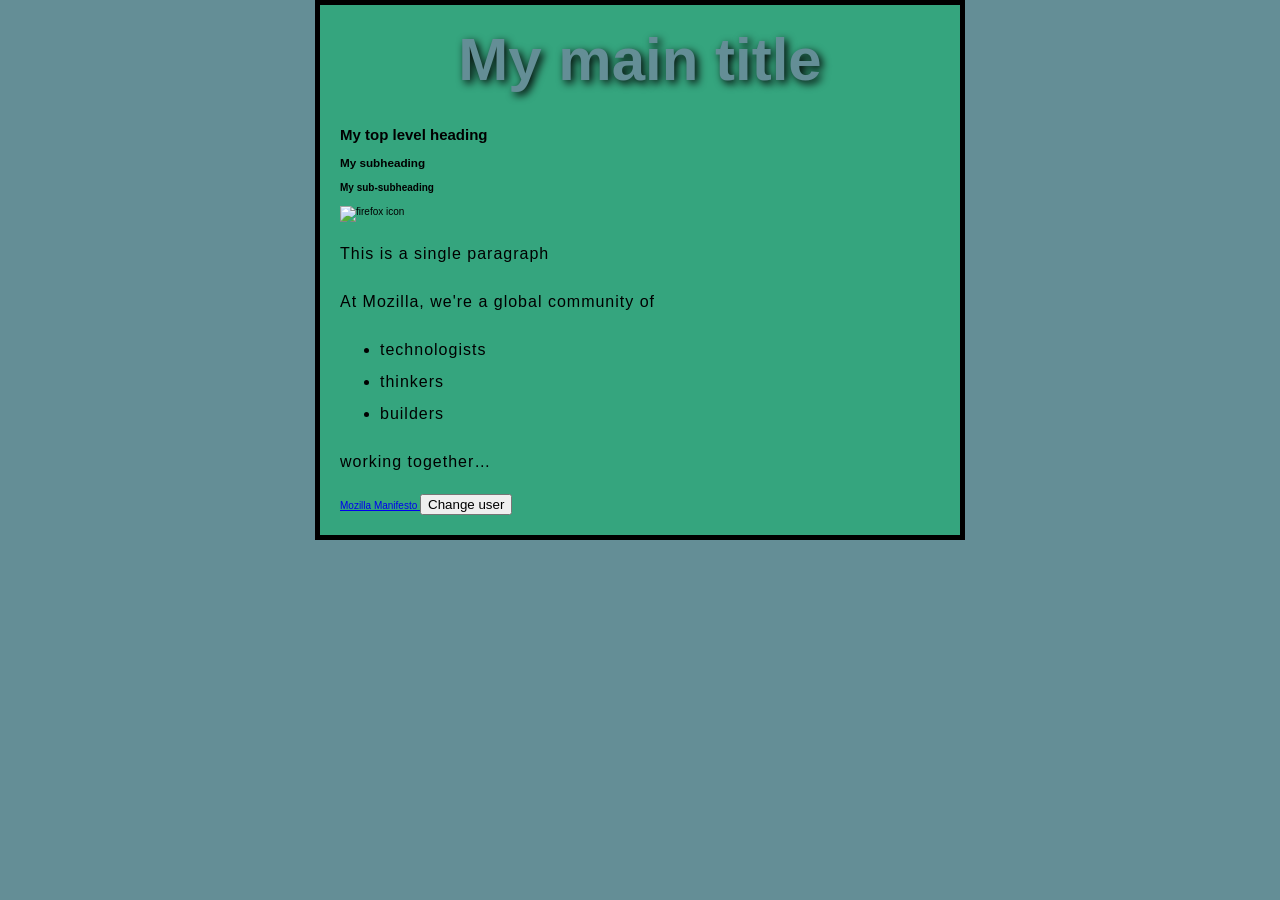
==== index.html @ 7b050227 "Add files via upload" ====
<!doctype html>
<!-- 文档类型声明，遗留 -->

<html lang="en-US">
  <!-- html 元素包裹整个页面的所有内容，根元素
   lang 属性设置文档主要语言   -->
  <head>
    <!-- head 元素作为容器，存放所有非内容元素 -->
    <meta charset="utf-8" />
    <!-- meta charset 设置文档字符集 -->

    <meta name="viewport" content="width=device-width" />
    <!-- viewport 元素确保页面以浏览器视口的宽度渲染，防止移动浏览器渲染超出视口宽度的页面，然后再将其缩小。 -->

    <title>My test page</title>
    <!-- title 元素设置页面的标题，这是在浏览器标签中加载页面时显示的标题。它也用于描述当您将页面加入书签/收藏时的情况。 -->
    <link href="styles/style.css" rel="stylesheet" />

    <!-- <link rel="preconnect" href="https://fonts.googleapis.com" />
    <link rel="preconnect" href="https://fonts.gstatic.com" crossorigin />
    <link
      href="https://fonts.googleapis.com/css2?family=Roboto:ital,wght@0,100..900;1,100..900&display=swap"
      rel="stylesheet"
    /> -->
    <!-- preconnect 减少连接加载延迟 
     crossorigin 允许跨源资源访问 -->
    <link
      href="https://fonts.lug.ustc.edu.cn/css2?family=Roboto:ital,wght@0,100..900;1,100..900&display=swap"
      rel="stylesheet"
    />

    <script async src="scripts/main.js"></script>
    <!-- async 表示脚本采用异步加载模式
     无阻塞加载，下载完成后立即执行 -->
  </head>

  <body>
    <!-- body 元素包含所有你想在用户访问你的页面时展示的内容 -->
    <!-- 4 heading levels: -->
    <h1>My main title</h1>
    <h2>My top level heading</h2>
    <h3>My subheading</h3>
    <h4>My sub-subheading</h4>
    <!-- HTML 包含 6 个标题级别，h1-h6 -->

    <img src="images/firefox-icon.png" alt="firefox icon" />
    <!-- img 元素使用其 属性src 的路径嵌入图像 
      alt 属性 为无法看到图像的用户指定描述性文本-->

    <p>This is a single paragraph</p>
    <!-- 段落 p 元素用于包含文本段落 -->

    <p>At Mozilla, we're a global community of</p>

    <ul>
      <li>technologists</li>
      <li>thinkers</li>
      <li>builders</li>
    </ul>
    <!-- 无序列表用于项目顺序无关紧要的列表，例如购物清单。这些列表被包裹在 <ul> 元素中。
    有序列表 用于项目顺序重要的列表，例如食谱中的烹饪步骤列表。这些列表被包裹在一个 <ol> 元素中。
    列表中的每个项目都放在一个 <li>（列表项）元素内。 -->
    <p>working together…</p>

    <a href="https://www.mozilla.org/en-US/about/manifesto/">
      Mozilla Manifesto
    </a>
    <!-- 要添加链接，我们需要使用一个 <a> 元素，“a”是“anchor”（锚点）的缩写 -->

    <button>Change user</button>
  </body>
</html>
---- styles/style.css ----
/* 

p,
.my-class,
#my-id {
  color: red;
} 
  
*/

/* 
    规则集
    p 选择器，选择样式的元素
    {} 内的行称作 声明，对属性设置值
    color 属性
    red 值 
    ;   声明分隔符
    ：  属性与值分隔符

    一个规则集包含多个选择器，使用 逗号 隔开
*/

html {
  /* px means "pixels". The base font size is now 10 pixels high */
  font-size: 10px;
  /* Replace PLACEHOLDER with the font-family property value you got from Google Fonts */
  font-family: "Roboto", sans-serif;
}
/* <html> 元素内部的所有元素将继承相同的 font-size 和 font-family。 */

h1 {
  font-size: 60px;
  text-align: center;
}

p,
li {
  font-size: 16px;
  line-height: 2;
  letter-spacing: 1px;
}

html {
  background-color: #648e96;
}

body {
  width: 600px;
  margin: 0 auto;
  background-color: #35a57e;
  padding: 0 20px 20px 20px;
  border: 5px solid black;
}
/* 当你在 margin 或 padding 等属性上设置两个值时，
第一个值会影响元素的顶部和底部（在这个例子中设置为 0）；
第二个值会影响左侧和右侧。
auto 是一个特殊值，
它会将可用的水平空间平均分配到左侧和右侧。 

padding: 0 20px 20px 20px;：
这些值按顺序设置了顶部、右边、底部和左边的 padding。*/

h1 {
  margin: 0;
  padding: 20px 0;
  color: #648e96;
  text-shadow: 3px 3px 8px black;
}
/* text-shadow 为元素文本内容应用阴影：
第一个像素值设定了水平偏移 ：阴影从文字移动的距离。
第二个像素值设置阴影的垂直偏移 ：它向下移动的距离。
第三个像素值设置阴影的模糊半径 。更大的值会产生更模糊的阴影。
第四个值设置阴影的基础颜色。 */

img {
  display: block;
  margin: 0 auto;
  max-width: 100%;
}
/* <body> 元素是一个 块 元素，
这意味着它在页面上占据空间，
并且可以接受边距、填充和其他框属性。
另一方面，<img>（图像）元素是 行内 元素：
默认情况下，它们不会像块元素那样接受边距值。
为了让这个图像的自动边距技巧生效，
我们必须通过使用 display: block; 给它块级行为。 */

.done {
  color: darkseagreen;
  text-decoration: line-through solid black 2px;
}
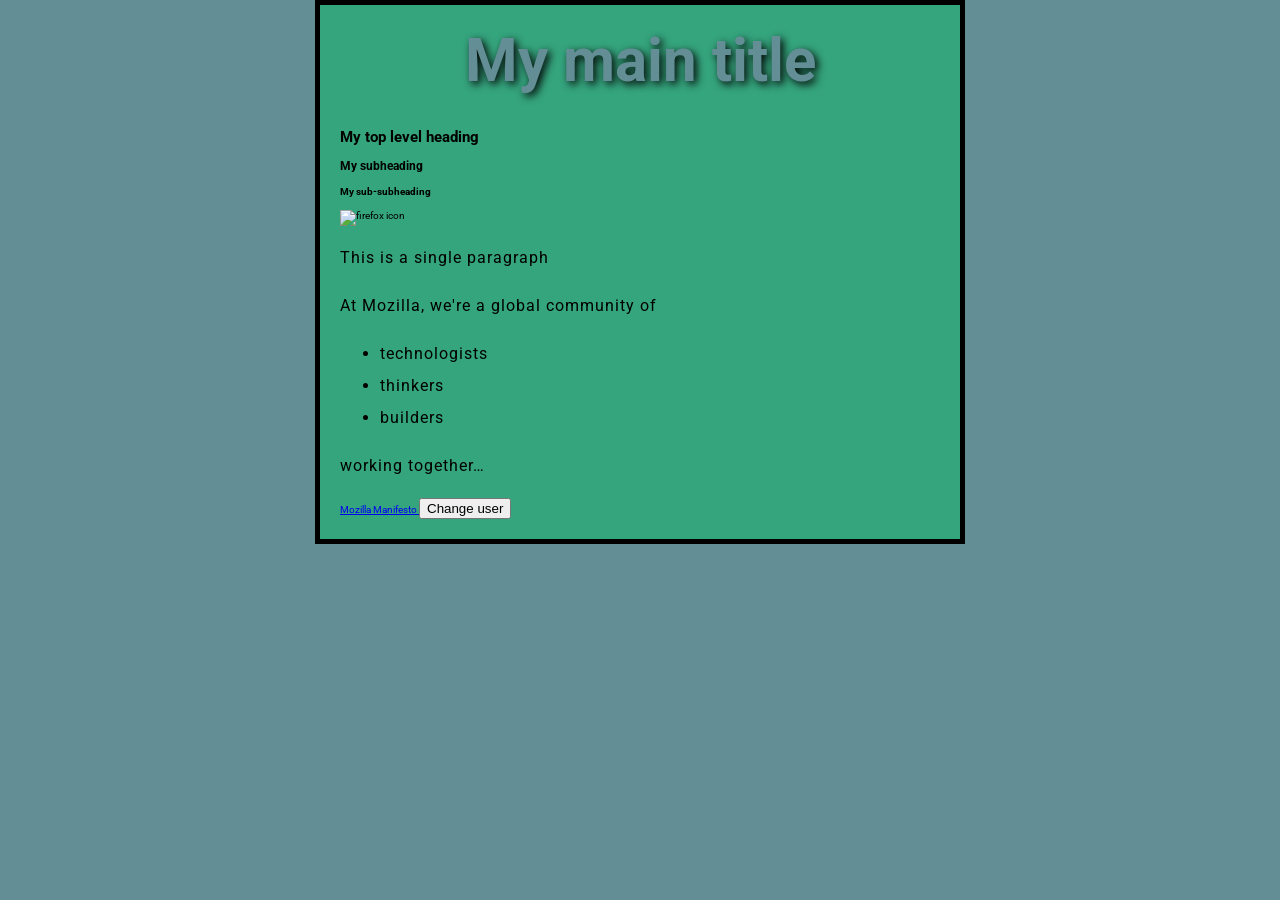
==== commit 75ca08bb: "Update index.html" ====
--- a/index.html
+++ b/index.html
@@ -25,7 +25,7 @@
     <!-- preconnect 减少连接加载延迟 
      crossorigin 允许跨源资源访问 -->
     <link
-      href="https://fonts.lug.ustc.edu.cn/css2?family=Roboto:ital,wght@0,100..900;1,100..900&display=swap"
+      href="https://fonts.font.im/css2?family=Roboto:ital,wght@0,100..900;1,100..900&display=swap"
       rel="stylesheet"
     />
 
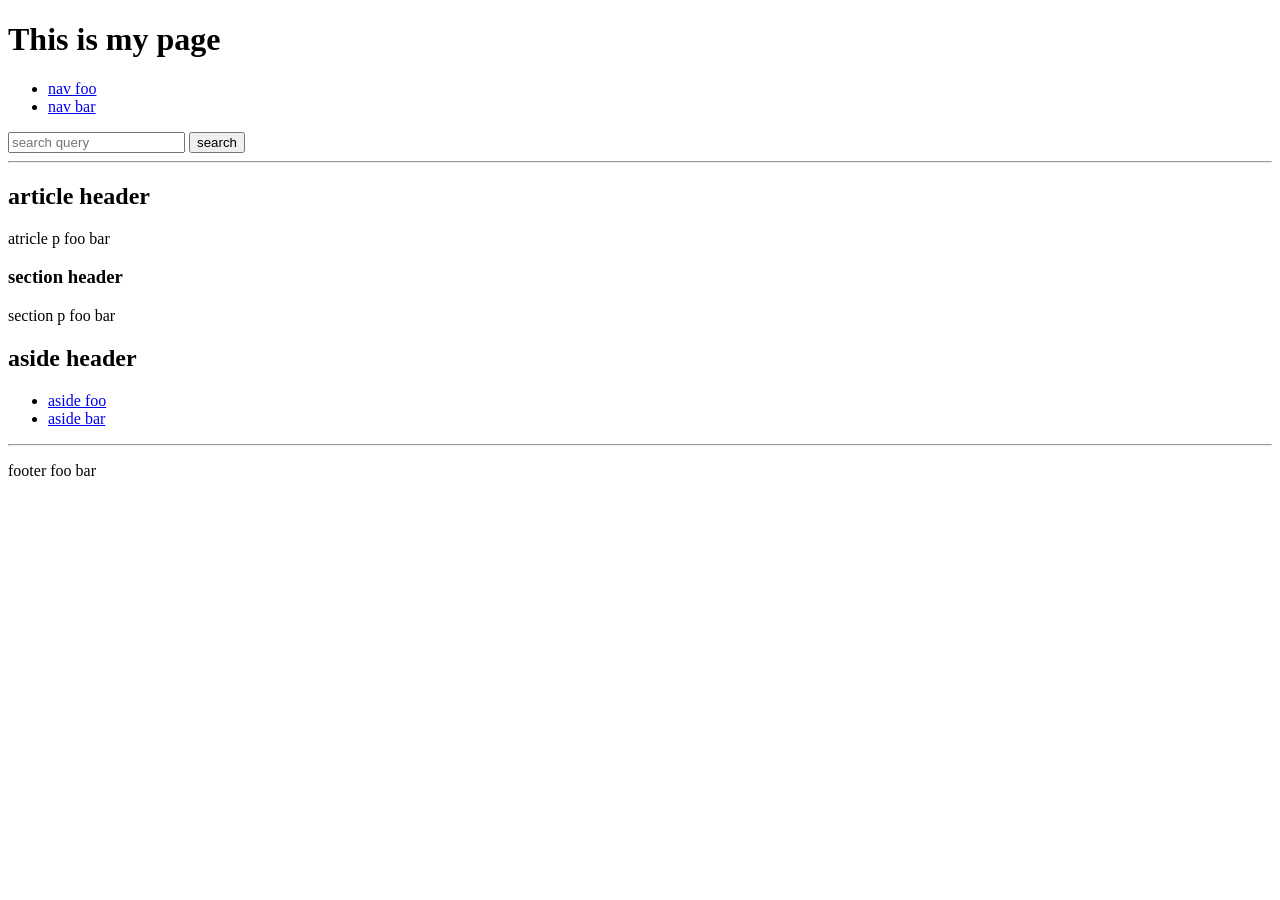
==== commit 3687913b: "Create index.html" ====
--- a/index.html
+++ b/index.html
@@ -1,72 +1,56 @@
 <!doctype html>
-<!-- 文档类型声明，遗留 -->
+<html lang="en-US">
+  <head>
+    <meta charset="utf-8" />
+    <meta name="viewport" content="width=device-width" />
 
-<html lang="en-US">
-  <!-- html 元素包裹整个页面的所有内容，根元素
-   lang 属性设置文档主要语言   -->
-  <head>
-    <!-- head 元素作为容器，存放所有非内容元素 -->
-    <meta charset="utf-8" />
-    <!-- meta charset 设置文档字符集 -->
+    <title>test page title</title>
+    <link name="stylesheet" href="style.css" />
+    <script src="script.js" defer></script>
+  </head>
+  <body>
+    <header>
+      <h1>This is my page</h1>
+    </header>
 
-    <meta name="viewport" content="width=device-width" />
-    <!-- viewport 元素确保页面以浏览器视口的宽度渲染，防止移动浏览器渲染超出视口宽度的页面，然后再将其缩小。 -->
+    <nav>
+      <ul>
+        <li><a href="#">nav foo</a></li>
+        <li><a href="#">nav bar</a></li>
+      </ul>
 
-    <title>My test page</title>
-    <!-- title 元素设置页面的标题，这是在浏览器标签中加载页面时显示的标题。它也用于描述当您将页面加入书签/收藏时的情况。 -->
-    <link href="styles/style.css" rel="stylesheet" />
+      <form>
+        <input type="search" name="search-box" placeholder="search query" />
+        <input type="submit" value="search" />
+      </form>
+    </nav>
 
-    <!-- <link rel="preconnect" href="https://fonts.googleapis.com" />
-    <link rel="preconnect" href="https://fonts.gstatic.com" crossorigin />
-    <link
-      href="https://fonts.googleapis.com/css2?family=Roboto:ital,wght@0,100..900;1,100..900&display=swap"
-      rel="stylesheet"
-    /> -->
-    <!-- preconnect 减少连接加载延迟 
-     crossorigin 允许跨源资源访问 -->
-    <link
-      href="https://fonts.font.im/css2?family=Roboto:ital,wght@0,100..900;1,100..900&display=swap"
-      rel="stylesheet"
-    />
+    <hr />
 
-    <script async src="scripts/main.js"></script>
-    <!-- async 表示脚本采用异步加载模式
-     无阻塞加载，下载完成后立即执行 -->
-  </head>
+    <main>
+      <article>
+        <h2>article header</h2>
+        <p>atricle p foo bar</p>
 
-  <body>
-    <!-- body 元素包含所有你想在用户访问你的页面时展示的内容 -->
-    <!-- 4 heading levels: -->
-    <h1>My main title</h1>
-    <h2>My top level heading</h2>
-    <h3>My subheading</h3>
-    <h4>My sub-subheading</h4>
-    <!-- HTML 包含 6 个标题级别，h1-h6 -->
+        <section>
+          <h3>section header</h3>
+          <p>section p foo bar</p>
+        </section>
+      </article>
 
-    <img src="images/firefox-icon.png" alt="firefox icon" />
-    <!-- img 元素使用其 属性src 的路径嵌入图像 
-      alt 属性 为无法看到图像的用户指定描述性文本-->
+      <aside>
+        <h2>aside header</h2>
+        <ul>
+          <li><a href="#">aside foo</a></li>
+          <li><a href="#">aside bar</a></li>
+        </ul>
+      </aside>
+    </main>
 
-    <p>This is a single paragraph</p>
-    <!-- 段落 p 元素用于包含文本段落 -->
+    <hr />
 
-    <p>At Mozilla, we're a global community of</p>
-
-    <ul>
-      <li>technologists</li>
-      <li>thinkers</li>
-      <li>builders</li>
-    </ul>
-    <!-- 无序列表用于项目顺序无关紧要的列表，例如购物清单。这些列表被包裹在 <ul> 元素中。
-    有序列表 用于项目顺序重要的列表，例如食谱中的烹饪步骤列表。这些列表被包裹在一个 <ol> 元素中。
-    列表中的每个项目都放在一个 <li>（列表项）元素内。 -->
-    <p>working together…</p>
-
-    <a href="https://www.mozilla.org/en-US/about/manifesto/">
-      Mozilla Manifesto
-    </a>
-    <!-- 要添加链接，我们需要使用一个 <a> 元素，“a”是“anchor”（锚点）的缩写 -->
-
-    <button>Change user</button>
+    <footer>
+      <p>footer foo bar</p>
+    </footer>
   </body>
 </html>
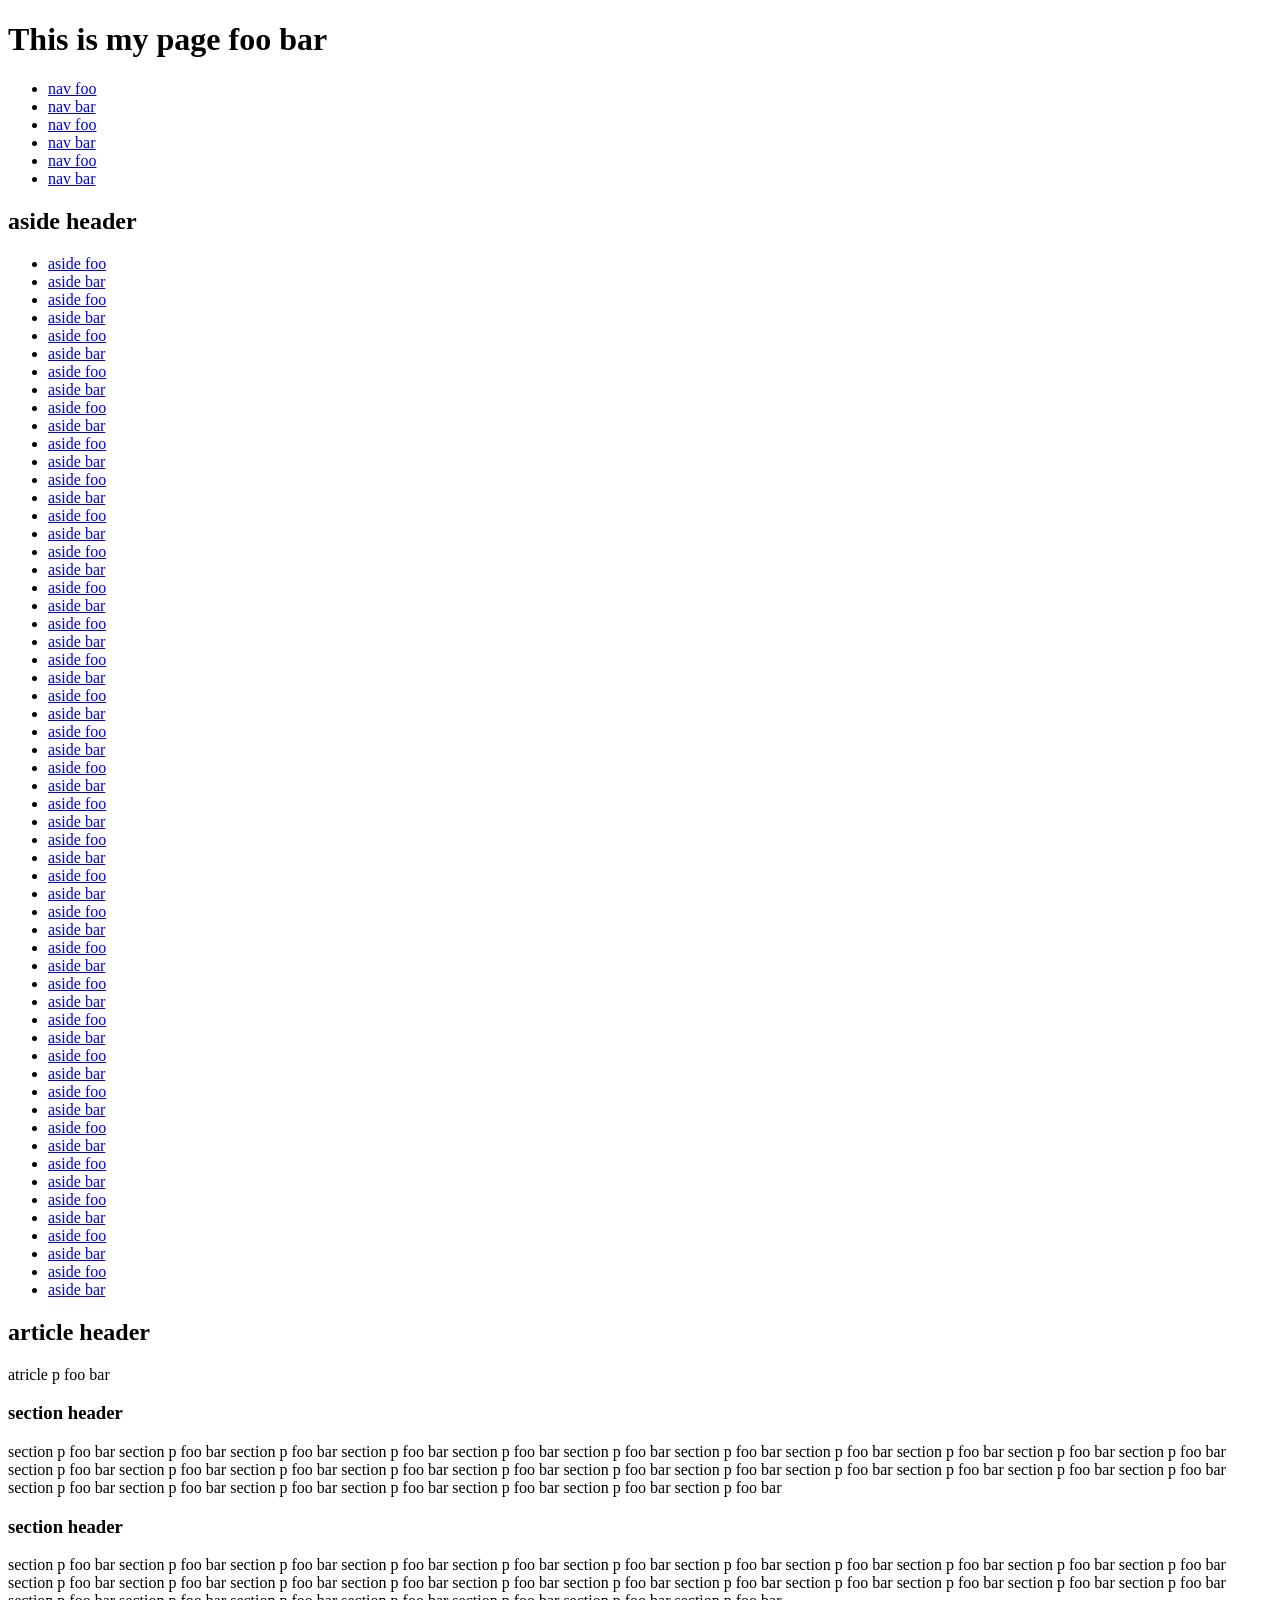
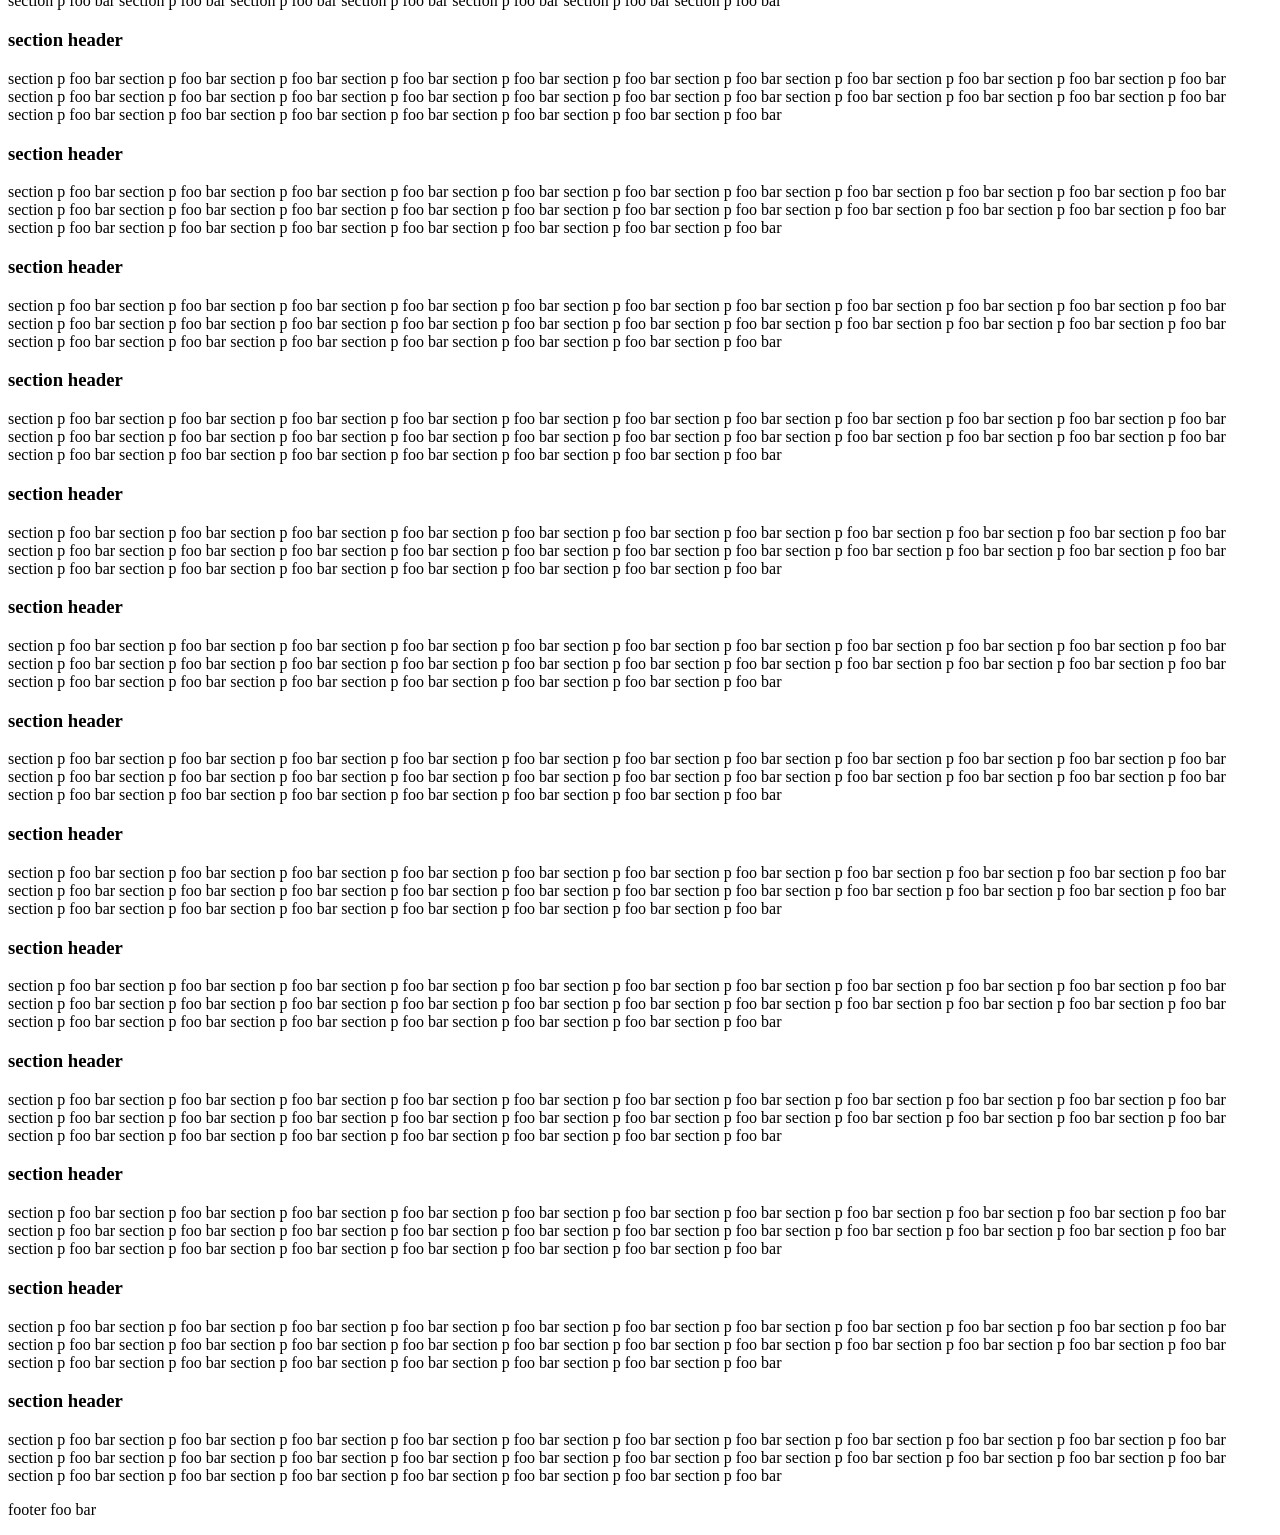
==== commit 9f328d69: "Update index.html" ====
--- a/index.html
+++ b/index.html
@@ -5,49 +5,298 @@
     <meta name="viewport" content="width=device-width" />
 
     <title>test page title</title>
-    <link name="stylesheet" href="style.css" />
+    <link rel="stylesheet" href="style.css" />
     <script src="script.js" defer></script>
   </head>
   <body>
     <header>
-      <h1>This is my page</h1>
-    </header>
-
-    <nav>
-      <ul>
-        <li><a href="#">nav foo</a></li>
-        <li><a href="#">nav bar</a></li>
-      </ul>
-
+      <h1>This is my page foo bar</h1>
+
+      <nav>
+        <ul>
+          <li><a href="#">nav foo</a></li>
+          <li><a href="#">nav bar</a></li>
+          <li><a href="#">nav foo</a></li>
+          <li><a href="#">nav bar</a></li>
+          <li><a href="#">nav foo</a></li>
+          <li><a href="#">nav bar</a></li>
+        </ul>
+        <!-- 
       <form>
         <input type="search" name="search-box" placeholder="search query" />
         <input type="submit" value="search" />
-      </form>
-    </nav>
-
-    <hr />
+      </form> -->
+      </nav>
+    </header>
 
     <main>
+      <aside>
+        <h2>aside header</h2>
+        <ul>
+          <li><a href="#">aside foo</a></li>
+          <li><a href="#">aside bar</a></li>
+          <li><a href="#">aside foo</a></li>
+          <li><a href="#">aside bar</a></li>
+          <li><a href="#">aside foo</a></li>
+          <li><a href="#">aside bar</a></li>
+          <li><a href="#">aside foo</a></li>
+          <li><a href="#">aside bar</a></li>
+          <li><a href="#">aside foo</a></li>
+          <li><a href="#">aside bar</a></li>
+          <li><a href="#">aside foo</a></li>
+          <li><a href="#">aside bar</a></li>
+          <li><a href="#">aside foo</a></li>
+          <li><a href="#">aside bar</a></li>
+          <li><a href="#">aside foo</a></li>
+          <li><a href="#">aside bar</a></li>
+          <li><a href="#">aside foo</a></li>
+          <li><a href="#">aside bar</a></li>
+          <li><a href="#">aside foo</a></li>
+          <li><a href="#">aside bar</a></li>
+          <li><a href="#">aside foo</a></li>
+          <li><a href="#">aside bar</a></li>
+          <li><a href="#">aside foo</a></li>
+          <li><a href="#">aside bar</a></li>
+          <li><a href="#">aside foo</a></li>
+          <li><a href="#">aside bar</a></li>
+          <li><a href="#">aside foo</a></li>
+          <li><a href="#">aside bar</a></li>
+          <li><a href="#">aside foo</a></li>
+          <li><a href="#">aside bar</a></li>
+          <li><a href="#">aside foo</a></li>
+          <li><a href="#">aside bar</a></li>
+          <li><a href="#">aside foo</a></li>
+          <li><a href="#">aside bar</a></li>
+          <li><a href="#">aside foo</a></li>
+          <li><a href="#">aside bar</a></li>
+          <li><a href="#">aside foo</a></li>
+          <li><a href="#">aside bar</a></li>
+          <li><a href="#">aside foo</a></li>
+          <li><a href="#">aside bar</a></li>
+          <li><a href="#">aside foo</a></li>
+          <li><a href="#">aside bar</a></li>
+          <li><a href="#">aside foo</a></li>
+          <li><a href="#">aside bar</a></li>
+          <li><a href="#">aside foo</a></li>
+          <li><a href="#">aside bar</a></li>
+          <li><a href="#">aside foo</a></li>
+          <li><a href="#">aside bar</a></li>
+          <li><a href="#">aside foo</a></li>
+          <li><a href="#">aside bar</a></li>
+          <li><a href="#">aside foo</a></li>
+          <li><a href="#">aside bar</a></li>
+          <li><a href="#">aside foo</a></li>
+          <li><a href="#">aside bar</a></li>
+          <li><a href="#">aside foo</a></li>
+          <li><a href="#">aside bar</a></li>
+          <li><a href="#">aside foo</a></li>
+          <li><a href="#">aside bar</a></li>
+        </ul>
+      </aside>
       <article>
         <h2>article header</h2>
         <p>atricle p foo bar</p>
 
         <section>
           <h3>section header</h3>
-          <p>section p foo bar</p>
+          <p>
+            section p foo bar section p foo bar section p foo bar section p foo
+            bar section p foo bar section p foo bar section p foo bar section p
+            foo bar section p foo bar section p foo bar section p foo bar
+            section p foo bar section p foo bar section p foo bar section p foo
+            bar section p foo bar section p foo bar section p foo bar section p
+            foo bar section p foo bar section p foo bar section p foo bar
+            section p foo bar section p foo bar section p foo bar section p foo
+            bar section p foo bar section p foo bar section p foo bar
+          </p>
+        </section>
+        <section>
+          <h3>section header</h3>
+          <p>
+            section p foo bar section p foo bar section p foo bar section p foo
+            bar section p foo bar section p foo bar section p foo bar section p
+            foo bar section p foo bar section p foo bar section p foo bar
+            section p foo bar section p foo bar section p foo bar section p foo
+            bar section p foo bar section p foo bar section p foo bar section p
+            foo bar section p foo bar section p foo bar section p foo bar
+            section p foo bar section p foo bar section p foo bar section p foo
+            bar section p foo bar section p foo bar section p foo bar
+          </p>
+        </section>
+        <section>
+          <h3>section header</h3>
+          <p>
+            section p foo bar section p foo bar section p foo bar section p foo
+            bar section p foo bar section p foo bar section p foo bar section p
+            foo bar section p foo bar section p foo bar section p foo bar
+            section p foo bar section p foo bar section p foo bar section p foo
+            bar section p foo bar section p foo bar section p foo bar section p
+            foo bar section p foo bar section p foo bar section p foo bar
+            section p foo bar section p foo bar section p foo bar section p foo
+            bar section p foo bar section p foo bar section p foo bar
+          </p>
+        </section>
+        <section>
+          <h3>section header</h3>
+          <p>
+            section p foo bar section p foo bar section p foo bar section p foo
+            bar section p foo bar section p foo bar section p foo bar section p
+            foo bar section p foo bar section p foo bar section p foo bar
+            section p foo bar section p foo bar section p foo bar section p foo
+            bar section p foo bar section p foo bar section p foo bar section p
+            foo bar section p foo bar section p foo bar section p foo bar
+            section p foo bar section p foo bar section p foo bar section p foo
+            bar section p foo bar section p foo bar section p foo bar
+          </p>
+        </section>
+        <section>
+          <h3>section header</h3>
+          <p>
+            section p foo bar section p foo bar section p foo bar section p foo
+            bar section p foo bar section p foo bar section p foo bar section p
+            foo bar section p foo bar section p foo bar section p foo bar
+            section p foo bar section p foo bar section p foo bar section p foo
+            bar section p foo bar section p foo bar section p foo bar section p
+            foo bar section p foo bar section p foo bar section p foo bar
+            section p foo bar section p foo bar section p foo bar section p foo
+            bar section p foo bar section p foo bar section p foo bar
+          </p>
+        </section>
+
+        <section>
+          <h3>section header</h3>
+          <p>
+            section p foo bar section p foo bar section p foo bar section p foo
+            bar section p foo bar section p foo bar section p foo bar section p
+            foo bar section p foo bar section p foo bar section p foo bar
+            section p foo bar section p foo bar section p foo bar section p foo
+            bar section p foo bar section p foo bar section p foo bar section p
+            foo bar section p foo bar section p foo bar section p foo bar
+            section p foo bar section p foo bar section p foo bar section p foo
+            bar section p foo bar section p foo bar section p foo bar
+          </p>
+        </section>
+        <section>
+          <h3>section header</h3>
+          <p>
+            section p foo bar section p foo bar section p foo bar section p foo
+            bar section p foo bar section p foo bar section p foo bar section p
+            foo bar section p foo bar section p foo bar section p foo bar
+            section p foo bar section p foo bar section p foo bar section p foo
+            bar section p foo bar section p foo bar section p foo bar section p
+            foo bar section p foo bar section p foo bar section p foo bar
+            section p foo bar section p foo bar section p foo bar section p foo
+            bar section p foo bar section p foo bar section p foo bar
+          </p>
+        </section>
+
+        <section>
+          <h3>section header</h3>
+          <p>
+            section p foo bar section p foo bar section p foo bar section p foo
+            bar section p foo bar section p foo bar section p foo bar section p
+            foo bar section p foo bar section p foo bar section p foo bar
+            section p foo bar section p foo bar section p foo bar section p foo
+            bar section p foo bar section p foo bar section p foo bar section p
+            foo bar section p foo bar section p foo bar section p foo bar
+            section p foo bar section p foo bar section p foo bar section p foo
+            bar section p foo bar section p foo bar section p foo bar
+          </p>
+        </section>
+        <section>
+          <h3>section header</h3>
+          <p>
+            section p foo bar section p foo bar section p foo bar section p foo
+            bar section p foo bar section p foo bar section p foo bar section p
+            foo bar section p foo bar section p foo bar section p foo bar
+            section p foo bar section p foo bar section p foo bar section p foo
+            bar section p foo bar section p foo bar section p foo bar section p
+            foo bar section p foo bar section p foo bar section p foo bar
+            section p foo bar section p foo bar section p foo bar section p foo
+            bar section p foo bar section p foo bar section p foo bar
+          </p>
+        </section>
+
+        <section>
+          <h3>section header</h3>
+          <p>
+            section p foo bar section p foo bar section p foo bar section p foo
+            bar section p foo bar section p foo bar section p foo bar section p
+            foo bar section p foo bar section p foo bar section p foo bar
+            section p foo bar section p foo bar section p foo bar section p foo
+            bar section p foo bar section p foo bar section p foo bar section p
+            foo bar section p foo bar section p foo bar section p foo bar
+            section p foo bar section p foo bar section p foo bar section p foo
+            bar section p foo bar section p foo bar section p foo bar
+          </p>
+        </section>
+        <section>
+          <h3>section header</h3>
+          <p>
+            section p foo bar section p foo bar section p foo bar section p foo
+            bar section p foo bar section p foo bar section p foo bar section p
+            foo bar section p foo bar section p foo bar section p foo bar
+            section p foo bar section p foo bar section p foo bar section p foo
+            bar section p foo bar section p foo bar section p foo bar section p
+            foo bar section p foo bar section p foo bar section p foo bar
+            section p foo bar section p foo bar section p foo bar section p foo
+            bar section p foo bar section p foo bar section p foo bar
+          </p>
+        </section>
+        <section>
+          <h3>section header</h3>
+          <p>
+            section p foo bar section p foo bar section p foo bar section p foo
+            bar section p foo bar section p foo bar section p foo bar section p
+            foo bar section p foo bar section p foo bar section p foo bar
+            section p foo bar section p foo bar section p foo bar section p foo
+            bar section p foo bar section p foo bar section p foo bar section p
+            foo bar section p foo bar section p foo bar section p foo bar
+            section p foo bar section p foo bar section p foo bar section p foo
+            bar section p foo bar section p foo bar section p foo bar
+          </p>
+        </section>
+        <section>
+          <h3>section header</h3>
+          <p>
+            section p foo bar section p foo bar section p foo bar section p foo
+            bar section p foo bar section p foo bar section p foo bar section p
+            foo bar section p foo bar section p foo bar section p foo bar
+            section p foo bar section p foo bar section p foo bar section p foo
+            bar section p foo bar section p foo bar section p foo bar section p
+            foo bar section p foo bar section p foo bar section p foo bar
+            section p foo bar section p foo bar section p foo bar section p foo
+            bar section p foo bar section p foo bar section p foo bar
+          </p>
+        </section>
+        <section>
+          <h3>section header</h3>
+          <p>
+            section p foo bar section p foo bar section p foo bar section p foo
+            bar section p foo bar section p foo bar section p foo bar section p
+            foo bar section p foo bar section p foo bar section p foo bar
+            section p foo bar section p foo bar section p foo bar section p foo
+            bar section p foo bar section p foo bar section p foo bar section p
+            foo bar section p foo bar section p foo bar section p foo bar
+            section p foo bar section p foo bar section p foo bar section p foo
+            bar section p foo bar section p foo bar section p foo bar
+          </p>
+        </section>
+        <section>
+          <h3>section header</h3>
+          <p>
+            section p foo bar section p foo bar section p foo bar section p foo
+            bar section p foo bar section p foo bar section p foo bar section p
+            foo bar section p foo bar section p foo bar section p foo bar
+            section p foo bar section p foo bar section p foo bar section p foo
+            bar section p foo bar section p foo bar section p foo bar section p
+            foo bar section p foo bar section p foo bar section p foo bar
+            section p foo bar section p foo bar section p foo bar section p foo
+            bar section p foo bar section p foo bar section p foo bar
+          </p>
         </section>
       </article>
-
-      <aside>
-        <h2>aside header</h2>
-        <ul>
-          <li><a href="#">aside foo</a></li>
-          <li><a href="#">aside bar</a></li>
-        </ul>
-      </aside>
     </main>
-
-    <hr />
 
     <footer>
       <p>footer foo bar</p>
